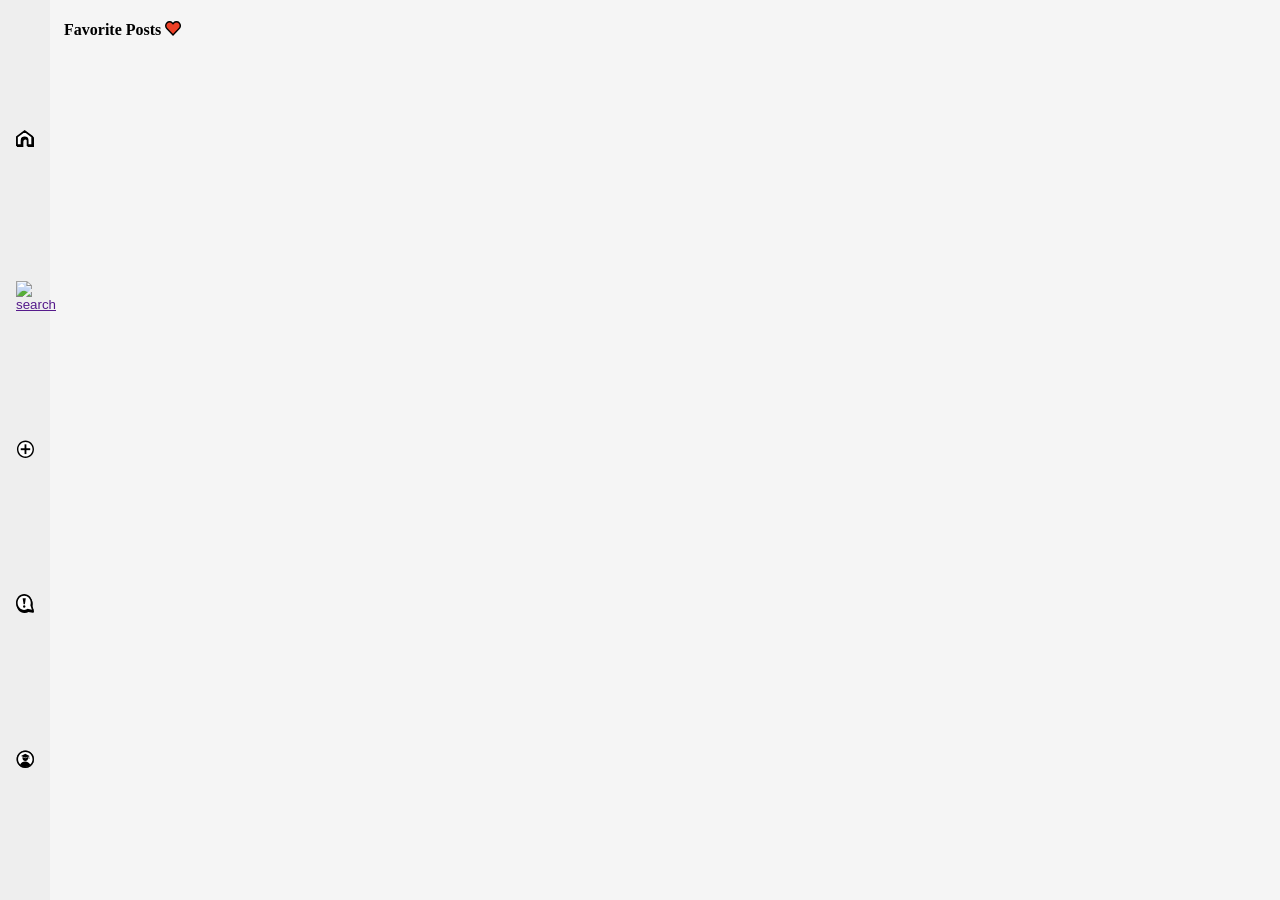
==== favorites.html @ 608fc352 "trying to add some js" ====
<!doctype html>
<html lang="en">
  <head>
    <meta charset="UTF-8" />
    <meta name="viewport" content="width=device-width, initial-scale=1.0" />
    <title>Favorites Posts</title>
    <link rel="stylesheet" href="css/style.css" />
    <link rel="stylesheet" href="css/favorites.css" />
  </head>
<body>
       <!-- SIDEBAR-->
    <aside class="sidebar">
      <button class="image-button btn-home"><a href=""><img src="images/buttons/home icon.svg" alt="home"></a></button>
      <button class="image-button btn-search"><a href=""><img src="#" alt="search"></a></button>
      <button class="image-button btn-add"><a href=""><img src="images/buttons/add icon hovered.svg" alt="add"></a></button>
      <button class="image-button btn-messages"><a href=""><img src="images/buttons/message icon.svg" alt="message"></a></button>
      <button class="image-button btn-profile"><a href="profile.html"><img src="images/buttons/profile icon hovered.svg" alt="profile"></a></button>
    </aside>
    
    <h4>Favorite Posts <img class="heart" src="images/navicons/Heart icon saved.svg" alt="heart" /></h4>
    
    <div class="favorite-grid"></div>
  
</body>
</html>
---- css/style.css ----
body {
  margin: 0;
  display: flex;
  background: #f5f5f5;
}

button {
  background-color: transparent;
  border: none;
}

/* Sidebar */
.sidebar {
  position: fixed;
  background: #eee;
  display: flex;
  bottom: 0;
  width: 100%;
  height: 50px;
  flex-direction: row;
  gap: 20px;
  align-items: center;
  justify-content: space-evenly;
  box-sizing: border-box;
  padding-left: 5%;
  padding-right: 5%;
  z-index: 999; 
}

.image-button {
  width: 30px;
  height: 30px;
  flex-shrink: 0;
  background-size: contain;
  background-repeat: no-repeat;
  background-position: center;
  border: none;
  cursor: pointer;
  transition: transform 0.15s ease;
}




@media screen and (min-width: 1000px) {
  .sidebar{
    height: 100%;
    width: 50px;
    flex-direction: column;
    padding: 20px 0;
  }

  .main-content {
    margin-left: 50px;
  }
}
---- css/favorites.css ----
h4 {
  margin-left: 5%;
  gap: 5px;
}
.heart {
  width: 4%;
}
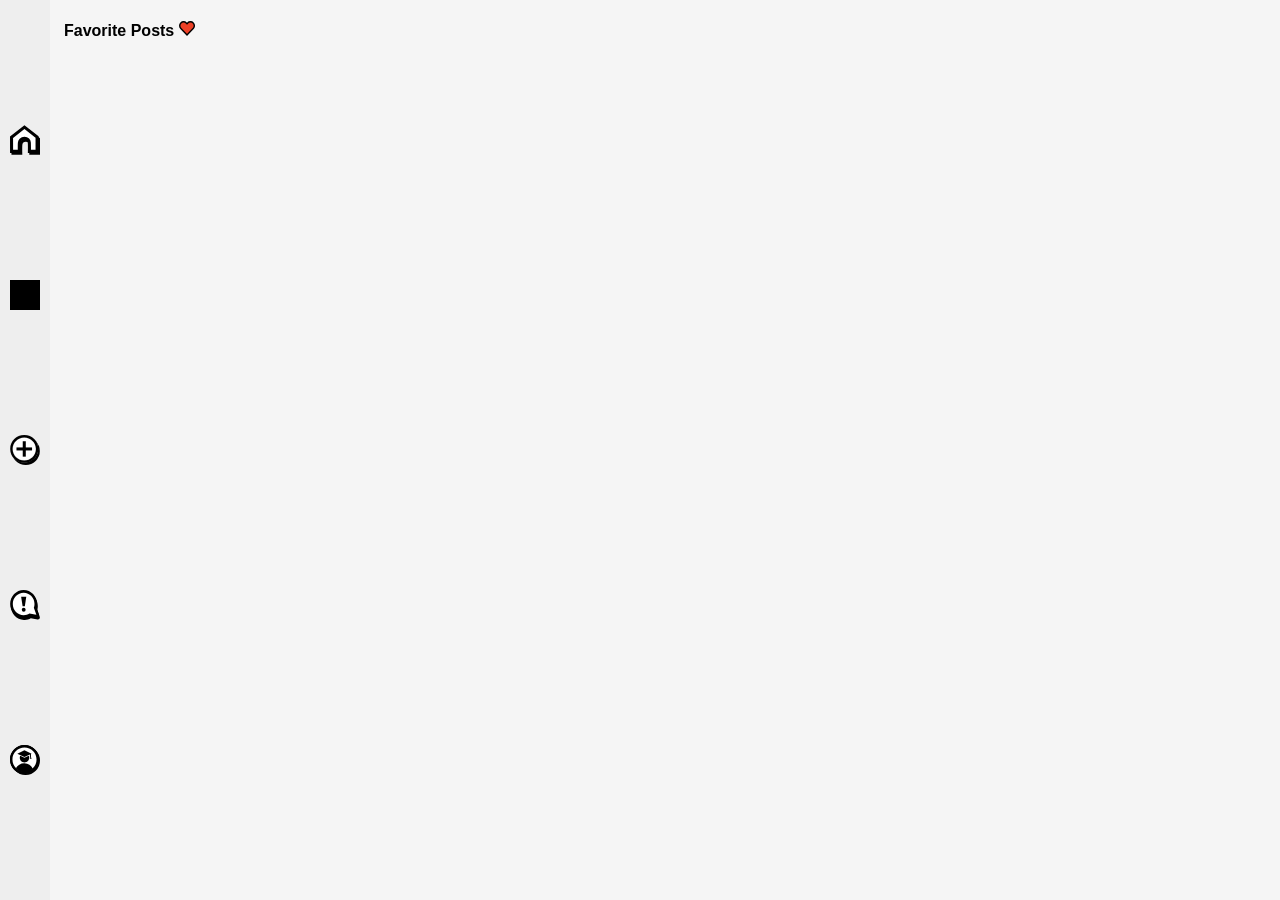
==== commit 1b4674ec: "rebuild the post layout and logic" ====
--- a/favorites.html
+++ b/favorites.html
@@ -10,11 +10,11 @@
 <body>
        <!-- SIDEBAR-->
     <aside class="sidebar">
-      <button class="image-button btn-home"><a href=""><img src="images/buttons/home icon.svg" alt="home"></a></button>
-      <button class="image-button btn-search"><a href=""><img src="#" alt="search"></a></button>
-      <button class="image-button btn-add"><a href=""><img src="images/buttons/add icon hovered.svg" alt="add"></a></button>
-      <button class="image-button btn-messages"><a href=""><img src="images/buttons/message icon.svg" alt="message"></a></button>
-      <button class="image-button btn-profile"><a href="profile.html"><img src="images/buttons/profile icon hovered.svg" alt="profile"></a></button>
+      <a class="image-button btn-home" href="index.html"></a>
+      <a class="image-button btn-search" href="search.html"></a>
+      <a class="image-button btn-add" href="#"></a>
+      <a class="image-button btn-messages" href="#"></a>
+      <a class="image-button btn-profile" href="profile.html"></a>
     </aside>
     
     <h4>Favorite Posts <img class="heart" src="images/navicons/Heart icon saved.svg" alt="heart" /></h4>
--- a/css/style.css
+++ b/css/style.css
@@ -1,56 +1,428 @@
-body {
-  margin: 0;
-  display: flex;
-  background: #f5f5f5;
-}
-
-button {
-  background-color: transparent;
-  border: none;
-}
-
-/* Sidebar */
-.sidebar {
-  position: fixed;
-  background: #eee;
-  display: flex;
-  bottom: 0;
-  width: 100%;
-  height: 50px;
-  flex-direction: row;
-  gap: 20px;
-  align-items: center;
-  justify-content: space-evenly;
-  box-sizing: border-box;
-  padding-left: 5%;
-  padding-right: 5%;
-  z-index: 999; 
-}
-
-.image-button {
-  width: 30px;
-  height: 30px;
-  flex-shrink: 0;
-  background-size: contain;
-  background-repeat: no-repeat;
-  background-position: center;
-  border: none;
-  cursor: pointer;
-  transition: transform 0.15s ease;
-}
-
-
-
-
-@media screen and (min-width: 1000px) {
-  .sidebar{
-    height: 100%;
-    width: 50px;
-    flex-direction: column;
-    padding: 20px 0;
-  }
-
-  .main-content {
-    margin-left: 50px;
-  }
+body {
+  margin: 0;
+  font-family: Arial, sans-serif;
+  display: flex;
+  background: #f5f5f5;
+}
+
+button {
+  background-color: transparent;
+  border: none;
+}
+
+a{
+  text-decoration: none;
+  color: black;
+}
+
+/* Sidebar */
+.sidebar {
+  position: fixed;
+  background: #eee;
+  display: flex;
+  bottom: 0;
+  width: 100%;
+  height: 50px;
+  flex-direction: row;
+  gap: 20px;
+  align-items: center;
+  justify-content: space-evenly;
+  box-sizing: border-box;
+  padding-left: 5%;
+  padding-right: 5%;
+  z-index: 999;
+}
+
+.image-button {
+  width: 30px;
+  height: 30px;
+  flex-shrink: 0;
+  background-size: contain;
+  background-repeat: no-repeat;
+  background-position: center;
+  border: none;
+  cursor: pointer;
+  transition: transform 0.15s ease;
+}
+
+/* Home button */
+.btn-home {
+  background-image: url("../images/navicons/home\ icon.svg");
+}
+.btn-home:hover {
+  background-image: url("../images/navicons/home\ icon\ hovered.svg");
+}
+
+/* Search button */
+.btn-search {
+  /* Temporary placeholder */
+  background-color: black;
+  /* background-image: url(""); */ 
+}
+.btn-search:hover {
+  /* Temporary placeholder */
+  background-color: black;
+  /* background-image: url(""); */
+}
+
+/* Add post button */
+.btn-add {
+  background-image: url("../images/navicons/add\ icon.svg");
+}
+.btn-add:hover {
+  background-image: url("../images/navicons/add\ icon\ hovered.svg");
+}
+
+/* Messages button */
+.btn-messages {
+  background-image: url(../images/navicons/message\ icon.svg);
+}
+.btn-messages:hover {
+  background-image: url("../images/navicons/message\ icon\ hovered.svg");
+}
+
+/* Profile button */
+.btn-profile {
+  background-image: url("../images/navicons/prodile\ icon.svg");
+}
+.btn-profile:hover {
+  background-image: url("../images/navicons/profile\ icon\ hovered.svg");
+}
+
+/* Main */
+.main-content {
+  flex: 1;
+  display: flex;
+  flex-direction: column;
+  padding: 20px 16px;
+}
+
+/* Topbar */
+.topbar {
+  display: flex;
+  justify-content: space-between;
+  margin-bottom: 15px;
+}
+
+/* Search */
+.search-container {
+  display: flex;
+  justify-content: space-between;
+  align-items: center;
+  margin-bottom: 20px;
+  width: 100%;
+  border: 2px dashed #ccc;
+  padding: 10px;
+  box-sizing: border-box;
+}
+
+.search-container input {
+  flex: 1;
+  box-sizing: border-box;
+  border: none;
+  background-color: transparent;
+  outline: none;
+}
+
+.search-icon {
+  width: 20px;
+  height: 20px;
+  display: flex;
+  align-items: center;
+  justify-content: center;
+}
+
+/* Categories */
+.categories {
+  display: grid;
+  grid-template-columns: repeat(auto-fit, minmax(80px, 1fr));
+  gap: 10px;
+  justify-items: center;
+}
+
+.category {
+  text-align: center;
+  width: 80px;
+}
+
+.category-button {
+  width: 60px;
+  height: 60px;
+  background-size: contain;
+  background-repeat: no-repeat;
+  background-position: center;
+  border: none;
+  cursor: pointer;
+  transition: transform 0.25s ease;
+}
+
+/* clothes category icon */
+.btn-clothes {
+  background-image: url("../images/categories/ovves\ icon.svg");
+}
+.btn-clothes:hover {
+  background-image: url("../images/categories/ovves\ icon\ hover.svg");
+}
+
+/* book category icon */
+.btn-books {
+  background-image: url("../images/categories/books\ icon.svg");
+}
+.btn-books:hover {
+  background-image: url("../images/categories/books\ icon\ hover.svg");
+}
+
+/* patches category icon */
+.btn-patches {
+  background-image: url("../images/categories/patches\ icon.svg");
+}
+.btn-patches:hover {
+  background-image: url("../images/categories/patches\ icon\ hover.svg");
+}
+
+/* transport category icon */
+.btn-transport {
+  background-image: url("../images/categories/transport\ icon.svg");
+}
+.btn-transport:hover {
+  background-image: url("../images/categories/transport\ icon\ hover.svg");
+}
+
+/* electronics category icon */
+.btn-electronics {
+  background-image: url("../images/categories/electronics\ icon.svg");
+}
+.btn-electronics:hover {
+  background-image: url("../images/categories/electronics\ icon\ hover.svg");
+}
+
+/* services category icon */
+.btn-services {
+  background-image: url("../images/categories/services\ icon.svg");
+}
+.btn-services:hover {
+  background-image: url("../images/categories/services\ icon\ hover.svg");
+}
+
+/* apartaments category icon */
+.btn-apartaments {
+  background-image: url("../images/categories/apartaments\ icon.svg");
+}
+.btn-apartaments:hover {
+  background-image: url("../images/categories/apartaments\ icon\ hover.svg");
+}
+
+/* furniture category icon */
+.btn-furniture {
+  background-image: url("../images/categories/Furniture\ icon.svg");
+}
+.btn-furniture:hover {
+  background-image: url("../images/categories/furniture\ icon\ hover.svg");
+}
+
+/* Title */
+.section-title {
+  margin-bottom: 20px;
+}
+
+/* Grid */
+.items-grid {
+  display: grid;
+  grid-template-columns: repeat(auto-fill, minmax(min(100%, 300px), 1fr));
+  gap: 40px;
+}
+
+/* Post */
+.item-card {
+  background: transparent;
+}
+
+/* IAMGES NEEDS TO BE CHANGED ENTIRELY */
+/* Images */
+.images {
+  display: grid;
+  grid-template-columns: 2fr 2fr;
+  gap: 10px;
+}
+
+
+.images .image-product {
+  min-height: 110px;
+  object-fit: cover;
+  background: #ddd;
+  border: 3px solid black;
+}
+.images .image-product:nth-child(1) {
+  grid-row: 1/3;
+  
+  
+}
+
+/* Text */
+.user {
+  font-size: 12px;
+  margin-top: 5px;
+}
+
+.item-post h3 {
+  margin: 5px 0;
+}
+
+/* # */
+.hastages span {
+  border: 1px solid black;
+  padding: 2px 8px;
+  border-radius: 20px;
+  font-size: 12px;
+  margin-right: 5px;
+}
+
+/* Price */
+.price {
+  margin: 5px 0;
+}
+
+/* Actions */
+.actions {
+  display: flex;
+  justify-content: space-between;
+  align-items: center;
+}
+
+.post-buttons {
+  display: flex;
+  gap: 10px;
+}
+
+/* buy icon button */
+.buy-button {
+  width: 60px;
+  height: 40px;
+  background-size: contain;
+  background-repeat: no-repeat;
+  background-position: center;
+  border: none;
+  cursor: pointer;
+  transition: transform 0.15s ease;
+}
+.buy-btn {
+  background-image: url("../images/buttons/Buy\ button.svg");
+}
+.buy-btn:hover {
+  background-image: url("../images/buttons/Buy\ button\ hover.svg");
+}
+
+.post-button {
+  width: 30px;
+  height: 30px;
+  background-size: contain;
+  background-repeat: no-repeat;
+  background-position: center;
+  border: none;
+  cursor: pointer;
+  transition: transform 0.15s ease;
+}
+
+/* save icon button */
+.save-button {
+  background-image: url("../images/buttons/Heart\ icon\ default.svg");
+}
+.save-button:hover {
+  background-image: url("../images/buttons/Heart\ icon\ hovered.svg");
+}
+.save-button:active {
+  background-image: url("../images/buttons/Heart\ icon\ saved.svg");
+}
+
+/* share icon button */
+.share-button {
+  background-image: url("../images/buttons/Share\ icon.svg");
+}
+.share-button:hover {
+  background-image: url("../images/buttons/Share\ icon\ hover.svg");
+}
+
+
+@media screen and (min-width: 1000px) {
+  .sidebar{
+    height: 100%;
+    width: 50px;
+    flex-direction: column;
+    padding: 20px 0;
+  }
+}
+
+.main-content {
+  padding-left: 70px;
+}
+body {
+  margin: 0;
+  display: flex;
+  background: #f5f5f5;
+}
+
+button {
+  background-color: transparent;
+  border: none;
+}
+
+/* Sidebar */
+.sidebar {
+  position: fixed;
+  background: #eee;
+  display: flex;
+  bottom: 0;
+  width: 100%;
+  height: 50px;
+  flex-direction: row;
+  gap: 20px;
+  align-items: center;
+  justify-content: space-evenly;
+  box-sizing: border-box;
+  padding-left: 5%;
+  padding-right: 5%;
+  z-index: 999; 
+}
+
+.image-button {
+  width: 30px;
+  height: 30px;
+  flex-shrink: 0;
+  background-size: contain;
+  background-repeat: no-repeat;
+  background-position: center;
+  border: none;
+  cursor: pointer;
+  transition: transform 0.15s ease;
+}
+
+.yellow_hashtag{
+  border-color: #E1AD03;
+}
+
+.blue_hashtag{
+  border-color: #2A78D1;
+}
+
+.green_hashtag{
+  border-color: #00d524;
+}
+
+.general_hashtag{
+  border-color: black;
+}
+
+
+
+@media screen and (min-width: 1000px) {
+  .sidebar{
+    height: 100%;
+    width: 50px;
+    flex-direction: column;
+    padding: 20px 0;
+  }
+
+  .main-content {
+    margin-left: 50px;
+  }
 }
